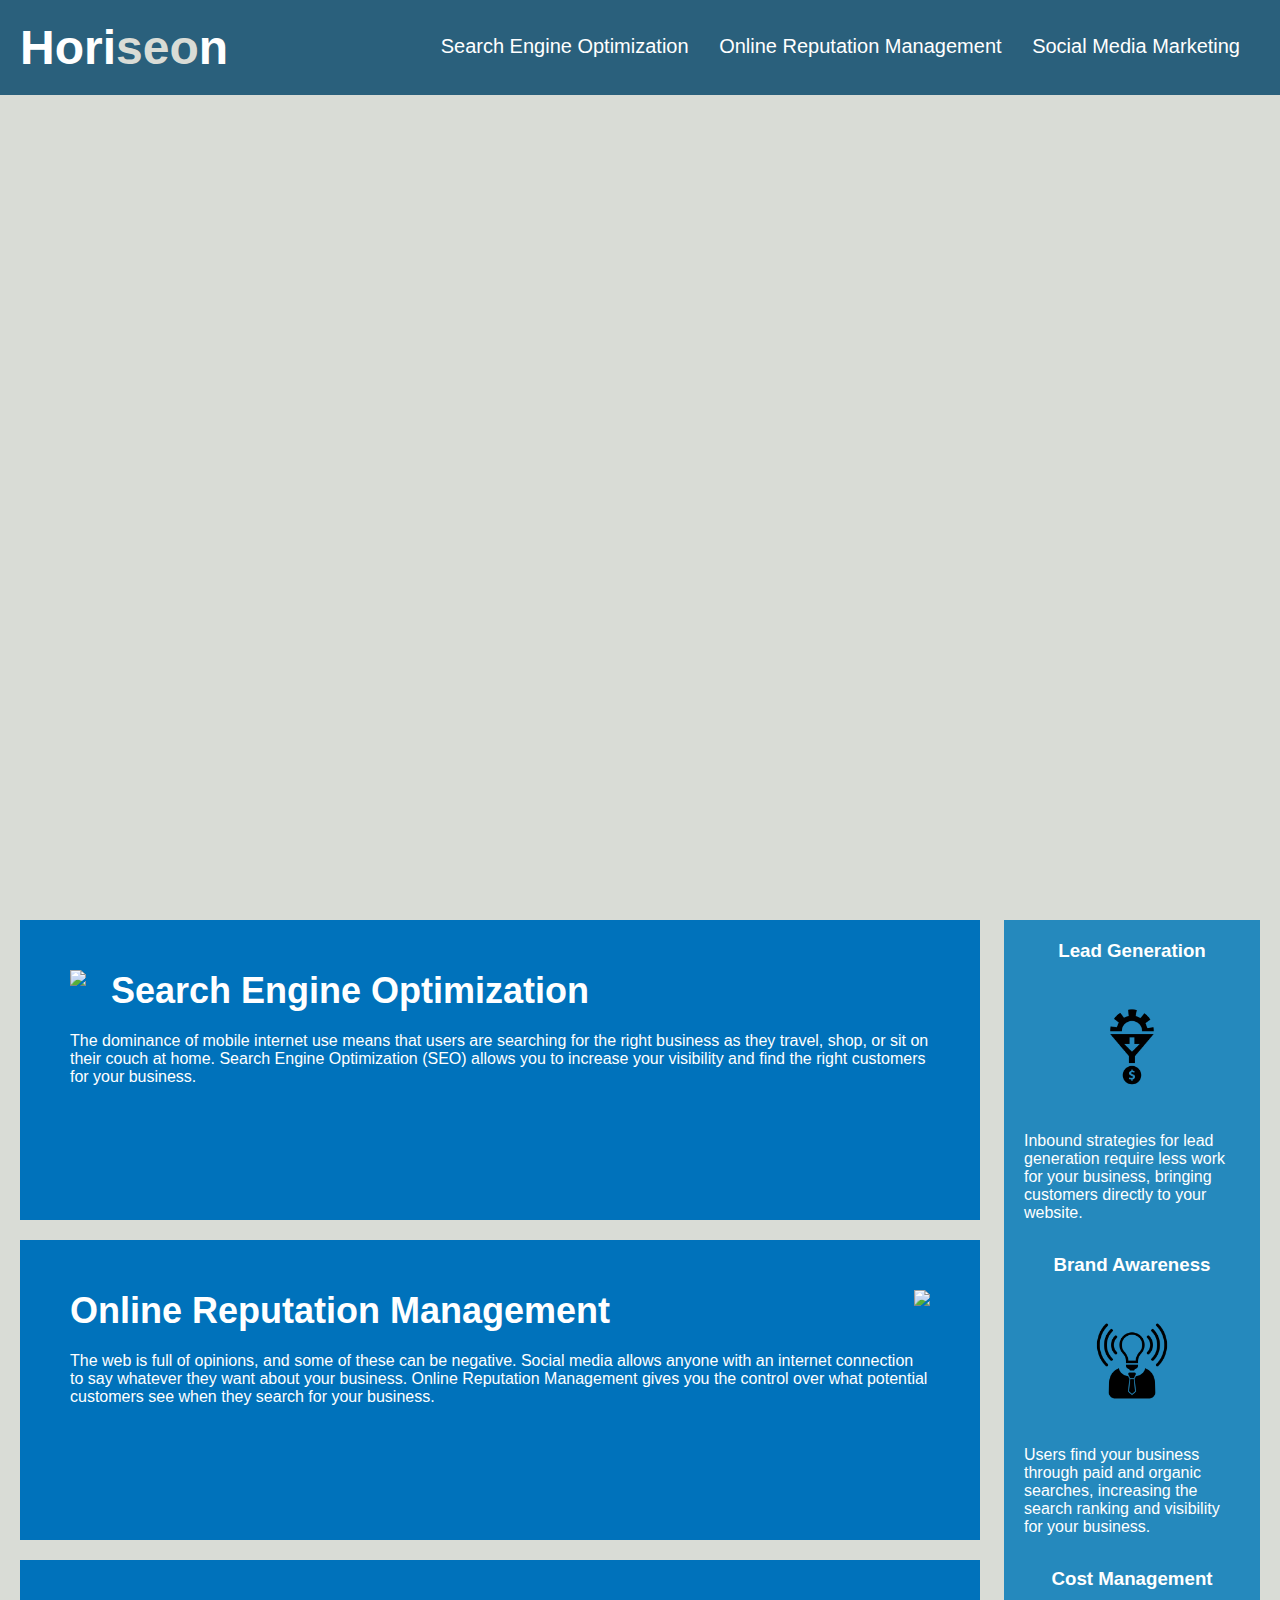
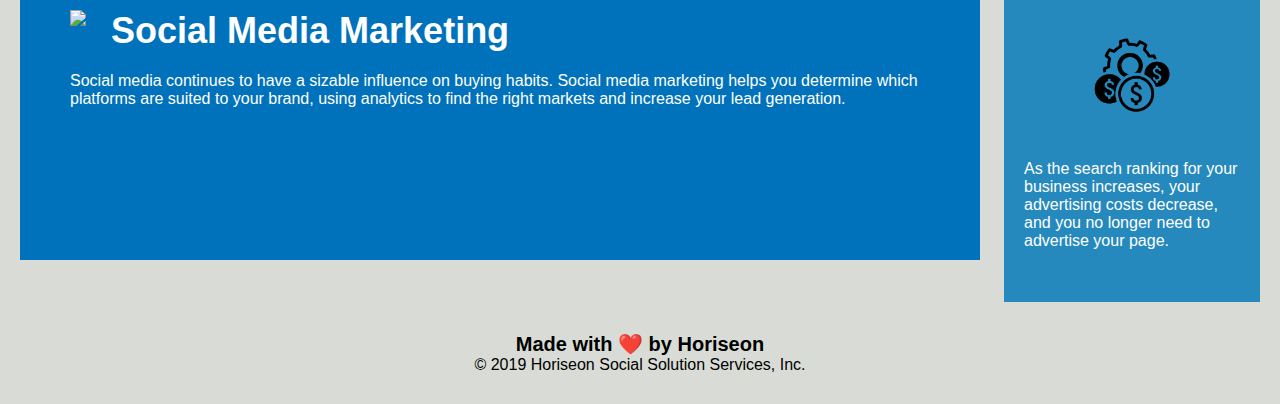
==== Develop/index.html @ be18f240 "first commit of working files" ====
<!DOCTYPE html>
<html lang="en-us">

<head>
    <meta charset="UTF-8" />
    <link rel="stylesheet" href="./assets/css/style.css">
    <title>website</title>
</head>

<body>
    <div class="header">
        <h1>Hori<span class="seo">seo</span>n</h1>
        <div>
            <ul>
                <li>
                    <a href="#search-engine-optimization">Search Engine Optimization</a>
                </li>
                <li>
                    <a href="#online-reputation-management">Online Reputation Management</a>
                </li>
                <li>
                    <a href="#social-media-marketing">Social Media Marketing</a>
                </li>
            </ul>
        </div>
    </div>
    <div class="hero"></div>
    <div class="content">
        <div class="search-engine-optimization">
            <img src="./assets/images/search-engine-optimization.jpg" class="float-left" />
            <h2>Search Engine Optimization</h2>
            <p>
                The dominance of mobile internet use means that users are searching for the right business as they travel, shop, or sit on their couch at home. Search Engine Optimization (SEO) allows you to increase your visibility and find the right customers for your business.
            </p>
        </div>
        <div id="online-reputation-management" class="online-reputation-management">
            <img src="./assets/images/online-reputation-management.jpg" class="float-right" />
            <h2>Online Reputation Management</h2>
            <p>
                The web is full of opinions, and some of these can be negative. Social media allows anyone with an internet connection to say whatever they want about your business. Online Reputation Management gives you the control over what potential customers see when they search for your business.
            </p>
        </div>
        <div id="social-media-marketing" class="social-media-marketing">
            <img src="./assets/images/social-media-marketing.jpg" class="float-left" />
            <h2>Social Media Marketing</h2>
            <p>
                Social media continues to have a sizable influence on buying habits. Social media marketing helps you determine which platforms are suited to your brand, using analytics to find the right markets and increase your lead generation.
            </p>
        </div>
    </div>
    <div class="benefits">
        <div class="benefit-lead">
            <h3>Lead Generation</h3>
            <img src="./assets/images/lead-generation.png" />
            <p>
                Inbound strategies for lead generation require less work for your business, bringing customers directly to your website.
            </p>
        </div>
        <div class="benefit-brand">
            <h3>Brand Awareness</h3>
            <img src="./assets/images/brand-awareness.png" />
            <p>
                Users find your business through paid and organic searches, increasing the search ranking and visibility for your business.
            </p>
        </div>
        <div class="benefit-cost">
            <h3>Cost Management</h3>
            <img src="./assets/images/cost-management.png" />
            <p>
                As the search ranking for your business increases, your advertising costs decrease, and you no longer need to advertise your page.
            </p>
        </div>
    </div>
    <div class="footer">
        <h2>Made with ❤️️ by Horiseon</h2>
        <p>
            &copy; 2019 Horiseon Social Solution Services, Inc.
        </p>
    </div>
</body>

</html>
---- Develop/assets/css/style.css ----
* {
    box-sizing: border-box;
    padding: 0;
    margin: 0;
}

body {
    background-color: #d9dcd6;
}

.header {
    padding: 20px;
    font-family: 'Trebuchet MS', 'Lucida Sans Unicode', 'Lucida Grande', 'Lucida Sans', Arial, sans-serif;
    background-color: #2a607c;
    color: #ffffff;
}

.header h1 {
    display: inline-block;
    font-size: 48px;
}

.header h1 .seo {
    color: #d9dcd6;
}

.header div {
    padding-top: 15px;
    margin-right: 20px;
    float: right;
    font-family: 'Gill Sans', 'Gill Sans MT', Calibri, 'Trebuchet MS', sans-serif;
    font-size: 20px;
}

.header div ul {
    list-style-type: none;
}

.header div ul li {
    display: inline-block;
    margin-left: 25px;
}

a {
    color: #ffffff;
    text-decoration: none;
}

p {
    font-size: 16px;
}

.hero {
    height: 800px;
    width: 100%;
    margin-bottom: 25px;
    background-image: url("../images/digital-marketing-meeting.jpg");
    background-size: cover;
    background-position: center;
}

.float-left {
    float: left;
    margin-right: 25px;
}

.float-right {
    float: right;
    margin-left: 25px;
}

.content {
    width: 75%;
    display: inline-block;
    margin-left: 20px;
}

.benefits {
    margin-right: 20px;
    padding: 20px;
    clear: both;
    float: right;
    width: 20%;
    height: 100%;
    font-family: 'Gill Sans', 'Gill Sans MT', Calibri, 'Trebuchet MS', sans-serif;
    background-color: #2589bd;
}

.benefit-lead {
    margin-bottom: 32px;
    color: #ffffff;
}

.benefit-brand {
    margin-bottom: 32px;
    color: #ffffff;
}

.benefit-cost {
    margin-bottom: 32px;
    color: #ffffff;
}

.benefit-lead h3 {
    margin-bottom: 10px;
    text-align: center;
}

.benefit-brand h3 {
    margin-bottom: 10px;
    text-align: center;
}

.benefit-cost h3 {
    margin-bottom: 10px;
    text-align: center;
}

.benefit-lead img {
    display: block;
    margin: 10px auto;
    max-width: 150px;
}

.benefit-brand img {
    display: block;
    margin: 10px auto;
    max-width: 150px;
}

.benefit-cost img {
    display: block;
    margin: 10px auto;
    max-width: 150px;
}

.search-engine-optimization {
    margin-bottom: 20px;
    padding: 50px;
    height: 300px;
    font-family: 'Gill Sans', 'Gill Sans MT', Calibri, 'Trebuchet MS', sans-serif;
    background-color: #0072bb;
    color: #ffffff;
}

.online-reputation-management {
    margin-bottom: 20px;
    padding: 50px;
    height: 300px;
    font-family: 'Gill Sans', 'Gill Sans MT', Calibri, 'Trebuchet MS', sans-serif;
    background-color: #0072bb;
    color: #ffffff;
}

.social-media-marketing {
    margin-bottom: 20px;
    padding: 50px;
    height: 300px;
    font-family: 'Gill Sans', 'Gill Sans MT', Calibri, 'Trebuchet MS', sans-serif;
    background-color: #0072bb;
    color: #ffffff;
}

.search-engine-optimization img {
    max-height: 200px;
}

.online-reputation-management img {
    max-height: 200px;
}

.social-media-marketing img {
    max-height: 200px;
}

.search-engine-optimization h2 {
    margin-bottom: 20px;
    font-size: 36px;
}

.online-reputation-management h2 {
    margin-bottom: 20px;
    font-size: 36px;
}

.social-media-marketing h2 {
    margin-bottom: 20px;
    font-size: 36px;
}

.footer {
    padding: 30px;
    clear: both;
    font-family: 'Trebuchet MS', 'Lucida Sans Unicode', 'Lucida Grande', 'Lucida Sans', Arial, sans-serif;
    text-align: center;
}

.footer h2 {
    font-size: 20px;
}
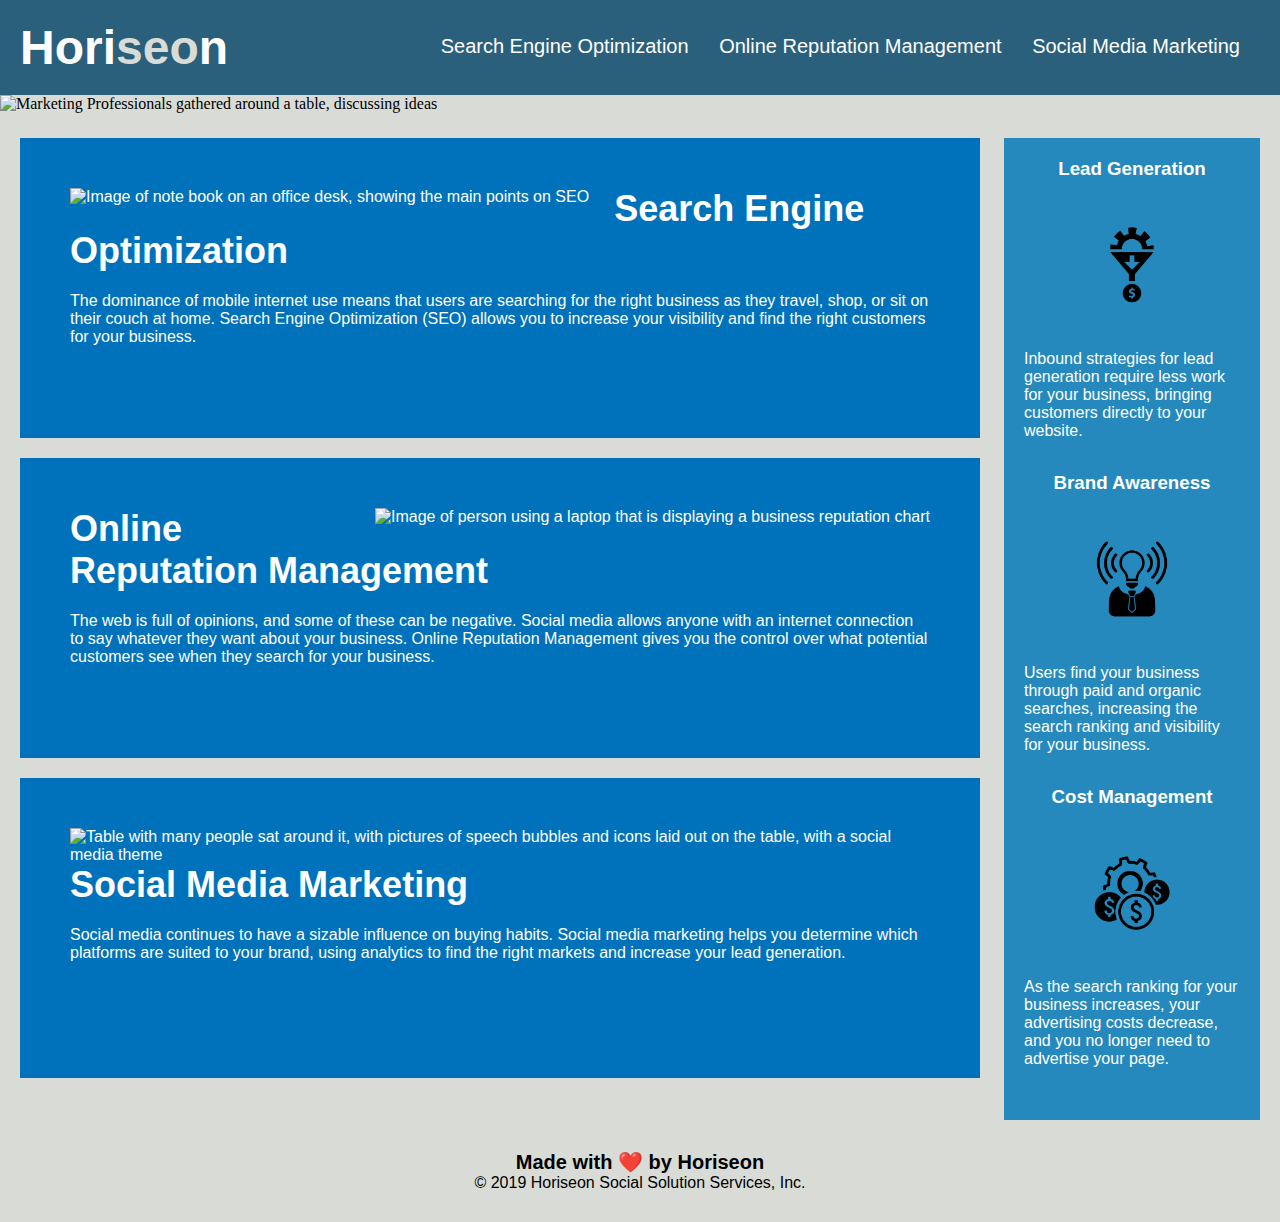
==== commit 64c7edc9: "main code changes to html & css" ====
--- a/Develop/index.html
+++ b/Develop/index.html
@@ -1,82 +1,170 @@
 <!DOCTYPE html>
 <html lang="en-us">
 
-<head>
-    <meta charset="UTF-8" />
-    <link rel="stylesheet" href="./assets/css/style.css">
-    <title>website</title>
-</head>
+    <head>
+        <title>Horiseon | Marketing Agency</title> 
+        <!-- <title> element moved to the top of the parent <head> element -->
+        <meta charset="UTF-8" />
+        <link rel="stylesheet" href="./assets/css/style.css"> 
+    </head>
 
-<body>
-    <div class="header">
-        <h1>Hori<span class="seo">seo</span>n</h1>
-        <div>
-            <ul>
-                <li>
-                    <a href="#search-engine-optimization">Search Engine Optimization</a>
-                </li>
-                <li>
-                    <a href="#online-reputation-management">Online Reputation Management</a>
-                </li>
-                <li>
-                    <a href="#social-media-marketing">Social Media Marketing</a>
-                </li>
-            </ul>
-        </div>
-    </div>
-    <div class="hero"></div>
-    <div class="content">
-        <div class="search-engine-optimization">
-            <img src="./assets/images/search-engine-optimization.jpg" class="float-left" />
-            <h2>Search Engine Optimization</h2>
-            <p>
-                The dominance of mobile internet use means that users are searching for the right business as they travel, shop, or sit on their couch at home. Search Engine Optimization (SEO) allows you to increase your visibility and find the right customers for your business.
-            </p>
-        </div>
-        <div id="online-reputation-management" class="online-reputation-management">
-            <img src="./assets/images/online-reputation-management.jpg" class="float-right" />
-            <h2>Online Reputation Management</h2>
-            <p>
-                The web is full of opinions, and some of these can be negative. Social media allows anyone with an internet connection to say whatever they want about your business. Online Reputation Management gives you the control over what potential customers see when they search for your business.
-            </p>
-        </div>
-        <div id="social-media-marketing" class="social-media-marketing">
-            <img src="./assets/images/social-media-marketing.jpg" class="float-left" />
-            <h2>Social Media Marketing</h2>
-            <p>
-                Social media continues to have a sizable influence on buying habits. Social media marketing helps you determine which platforms are suited to your brand, using analytics to find the right markets and increase your lead generation.
-            </p>
-        </div>
-    </div>
-    <div class="benefits">
-        <div class="benefit-lead">
-            <h3>Lead Generation</h3>
-            <img src="./assets/images/lead-generation.png" />
-            <p>
-                Inbound strategies for lead generation require less work for your business, bringing customers directly to your website.
-            </p>
-        </div>
-        <div class="benefit-brand">
-            <h3>Brand Awareness</h3>
-            <img src="./assets/images/brand-awareness.png" />
-            <p>
-                Users find your business through paid and organic searches, increasing the search ranking and visibility for your business.
-            </p>
-        </div>
-        <div class="benefit-cost">
-            <h3>Cost Management</h3>
-            <img src="./assets/images/cost-management.png" />
-            <p>
-                As the search ranking for your business increases, your advertising costs decrease, and you no longer need to advertise your page.
-            </p>
-        </div>
-    </div>
-    <div class="footer">
-        <h2>Made with ❤️️ by Horiseon</h2>
-        <p>
-            &copy; 2019 Horiseon Social Solution Services, Inc.
-        </p>
-    </div>
-</body>
+    <body>
+        <!-- new code below - MAY ALSO NEED A MEDIA QUERY, to have the menu items move into a three bar drop down? -->
+        <header>
+            <h1>Hori<span style="color:#d9dcd6;">seo</span>n</h1>
+            <nav>
+                <ul>
+                    <li><a href="#search-engine-optimization">Search Engine Optimization</a></li>
+                    <li><a href="#online-reputation-management">Online Reputation Management</a></li>
+                    <li><a href="#social-media-marketing">Social Media Marketing</a></li>
+                </ul>
+            </nav>
+        </header>
+
+    <!-- below code is now obsolete as it has been replaced with semantic <header> element -->
+    <!-- <div class="header">
+            <h1>Hori<span class="seo">seo</span>n</h1>
+            <div>
+                <ul>
+                    <li>
+                        <a href="#search-engine-optimization">Search Engine Optimization</a>
+                    </li>
+                    <li>
+                        <a href="#online-reputation-management">Online Reputation Management</a>
+                    </li>
+                    <li>
+                        <a href="#social-media-marketing">Social Media Marketing</a>
+                    </li>
+                </ul>
+            </div>
+        </div> -->
+        <main>
+            <img id="hero" src="./assets/images/digital-marketing-meeting.jpg" alt="Marketing Professionals gathered around a table, discussing ideas">
+
+            <!-- below replaced with the <img> element above and corresponding CSS style updated in style.css file and alt attribute included
+            - MAY ALSO NEED A MEDIA QUERY -->
+
+            <!-- <div class="hero"></div>  -->
+
+
+            <!-- this chould be changed to <section>'s for the three left hand boxes - each box should use the 
+                <section> element with an class selector that will give the style settings for the 3 lhs boxes
+                    may alos need flex box and media queries to fit for all screen sizes -->
+
+            <section class="content">
+                <div id="search-engine-optimization" class="search-engine-optimization">
+                    <img src="./assets/images/search-engine-optimization.jpg" alt="Image of note book on an office desk, showing the main points on SEO" class="float-left" />
+                    <h2>Search Engine Optimization</h2>
+                    <p>
+                        The dominance of mobile internet use means that users are searching for the right business as they travel, shop, or sit on their couch at home. Search Engine Optimization (SEO) allows you to increase your visibility and find the right customers for your business.
+                    </p>
+                </div>
+                <div id="online-reputation-management" class="online-reputation-management">
+                    <img src="./assets/images/online-reputation-management.jpg" alt="Image of person using a laptop that is displaying a business reputation chart" class="float-right" />
+                    <h2>Online Reputation Management</h2>
+                    <p>
+                        The web is full of opinions, and some of these can be negative. Social media allows anyone with an internet connection to say whatever they want about your business. Online Reputation Management gives you the control over what potential customers see when they search for your business.
+                    </p>
+                </div>
+                <div id="social-media-marketing" class="social-media-marketing">
+                    <img src="./assets/images/social-media-marketing.jpg" alt="Table with many people sat around it, with pictures of speech bubbles and icons laid out on the table, with a social media theme" class="float-left" />
+                    <h2>Social Media Marketing</h2>
+                    <p>
+                        Social media continues to have a sizable influence on buying habits. Social media marketing helps you determine which platforms are suited to your brand, using analytics to find the right markets and increase your lead generation.
+                    </p>
+                </div>
+            </section>
+
+            <!-- <div class="content">
+                <div class="search-engine-optimization">
+                    <img src="./assets/images/search-engine-optimization.jpg" class="float-left" />
+                    <h2>Search Engine Optimization</h2>
+                    <p>
+                        The dominance of mobile internet use means that users are searching for the right business as they travel, shop, or sit on their couch at home. Search Engine Optimization (SEO) allows you to increase your visibility and find the right customers for your business.
+                    </p>
+                </div>
+                <div id="online-reputation-management" class="online-reputation-management">
+                    <img src="./assets/images/online-reputation-management.jpg" class="float-right" />
+                    <h2>Online Reputation Management</h2>
+                    <p>
+                        The web is full of opinions, and some of these can be negative. Social media allows anyone with an internet connection to say whatever they want about your business. Online Reputation Management gives you the control over what potential customers see when they search for your business.
+                    </p>
+                </div>
+                <div id="social-media-marketing" class="social-media-marketing">
+                    <img src="./assets/images/social-media-marketing.jpg" class="float-left" />
+                    <h2>Social Media Marketing</h2>
+                    <p>
+                        Social media continues to have a sizable influence on buying habits. Social media marketing helps you determine which platforms are suited to your brand, using analytics to find the right markets and increase your lead generation.
+                    </p>
+                </div>
+            </div> -->
+
+            <aside class="benefits">
+                <div>
+                    <h3>Lead Generation</h3>
+                    <img src="./assets/images/lead-generation.png" alt="Small icon depicting money being made" />
+                    <p>
+                        Inbound strategies for lead generation require less work for your business, bringing customers directly to your website.
+                    </p>
+                </div>
+                <div>
+                    <h3>Brand Awareness</h3>
+                    <img src="./assets/images/brand-awareness.png" alt="Small icon, light bulb replacing head on a person" />
+                    <p>
+                        Users find your business through paid and organic searches, increasing the search ranking and visibility for your business.
+                    </p>
+                </div>
+                <div>
+                    <h3>Cost Management</h3>
+                    <img src="./assets/images/cost-management.png" alt="Small icon depicting cogs and coins" />
+                    <p>
+                        As the search ranking for your business increases, your advertising costs decrease, and you no longer need to advertise your page.
+                    </p>
+                </div>
+            </aside>
+        </main>
+
+        <!-- Below code now obsolete - replaced with the <aside> element above> -->
+
+        <!--        <div class="benefits">
+                    <div class="benefit-lead">
+                        <h3>Lead Generation</h3>
+                        <img src="./assets/images/lead-generation.png" />
+                        <p>
+                            Inbound strategies for lead generation require less work for your business, bringing customers directly to your website.
+                        </p>
+                    </div>
+                    <div class="benefit-brand">
+                        <h3>Brand Awareness</h3>
+                        <img src="./assets/images/brand-awareness.png" />
+                        <p>
+                            Users find your business through paid and organic searches, increasing the search ranking and visibility for your business.
+                        </p>
+                    </div>
+                    <div class="benefit-cost">
+                        <h3>Cost Management</h3>
+                        <img src="./assets/images/cost-management.png" />
+                        <p>
+                            As the search ranking for your business increases, your advertising costs decrease, and you no longer need to advertise your page.
+                        </p>
+                    </div>
+                </div> -->
+                
+        <footer>
+            <h2>Made with ❤️️ by Horiseon</h2>
+                <p>
+                    &copy; 2019 Horiseon Social Solution Services, Inc.
+                </p>
+        </footer>
+
+    <!-- below is now obsolete to the <footer> element above -->
+            <!-- <div class="footer">
+                <h2>Made with ❤️️ by Horiseon</h2>
+                <p>
+                    &copy; 2019 Horiseon Social Solution Services, Inc.
+                </p>
+            </div> -->
+        
+    </body>
 
 </html>
--- a/Develop/assets/css/style.css
+++ b/Develop/assets/css/style.css
@@ -4,27 +4,33 @@
     margin: 0;
 }
 
+html{scroll-behavior: smooth;}
+
 body {
     background-color: #d9dcd6;
 }
 
-.header {
+/* the .header class selector has been changed to an element selector */
+header { 
     padding: 20px;
     font-family: 'Trebuchet MS', 'Lucida Sans Unicode', 'Lucida Grande', 'Lucida Sans', Arial, sans-serif;
     background-color: #2a607c;
     color: #ffffff;
 }
 
-.header h1 {
+header h1 {
     display: inline-block;
     font-size: 48px;
 }
 
-.header h1 .seo {
+/* below no longer required as the color rule is set within the <span> element in the HTML */
+
+/* .header h1 .seo {
     color: #d9dcd6;
-}
-
-.header div {
+} */ 
+
+
+header nav{
     padding-top: 15px;
     margin-right: 20px;
     float: right;
@@ -32,6 +38,22 @@
     font-size: 20px;
 }
 
+header ul li {
+    display: inline-block;
+    margin-left: 25px;
+}
+
+/* the below is now obsolete and have been replaced with the above element selectors
+"header nav" "header ul li" */
+
+/* .header div {
+    padding-top: 15px;
+    margin-right: 20px;
+    float: right;
+    font-family: 'Gill Sans', 'Gill Sans MT', Calibri, 'Trebuchet MS', sans-serif;
+    font-size: 20px;
+}
+
 .header div ul {
     list-style-type: none;
 }
@@ -39,7 +61,7 @@
 .header div ul li {
     display: inline-block;
     margin-left: 25px;
-}
+} */
 
 a {
     color: #ffffff;
@@ -50,13 +72,23 @@
     font-size: 16px;
 }
 
-.hero {
-    height: 800px;
+/* below changed to an ID selector and obsolete code removed */
+#hero {
+    height: 100%;
     width: 100%;
     margin-bottom: 25px;
-    background-image: url("../images/digital-marketing-meeting.jpg");
+    position: relative;
+    
+    /* background-image: url("../images/digital-marketing-meeting.jpg");
     background-size: cover;
-    background-position: center;
+    background-position: center; */
+}
+
+
+.content {
+    width: 75%;
+    display: inline-block;
+    margin-left: 20px;
 }
 
 .float-left {
@@ -69,11 +101,86 @@
     margin-left: 25px;
 }
 
-.content {
-    width: 75%;
-    display: inline-block;
-    margin-left: 20px;
-}
+/* re-organised the CSS style rules to be inline with the struture of the HTML code  */
+
+.content div{
+    margin-bottom: 20px;
+    padding: 50px;
+    height: 300px;
+    font-family: 'Gill Sans', 'Gill Sans MT', Calibri, 'Trebuchet MS', sans-serif;
+    background-color: #0072bb;
+    color: #ffffff;
+}
+
+/* below is now obsolete as all three have been combined into the class selector above 
+can also remove the need for extra class selectors*/
+
+/* .search-engine-optimization {
+    margin-bottom: 20px;
+    padding: 50px;
+    height: 300px;
+    font-family: 'Gill Sans', 'Gill Sans MT', Calibri, 'Trebuchet MS', sans-serif;
+    background-color: #0072bb;
+    color: #ffffff;
+}
+
+.online-reputation-management {
+    margin-bottom: 20px;
+    padding: 50px;
+    height: 300px;
+    font-family: 'Gill Sans', 'Gill Sans MT', Calibri, 'Trebuchet MS', sans-serif;
+    background-color: #0072bb;
+    color: #ffffff;
+}
+
+.social-media-marketing {
+    margin-bottom: 20px;
+    padding: 50px;
+    height: 300px;
+    font-family: 'Gill Sans', 'Gill Sans MT', Calibri, 'Trebuchet MS', sans-serif;
+    background-color: #0072bb;
+    color: #ffffff; 
+}*/
+
+.content img{
+    max-height: 200px;
+}
+
+/* below is now obsolete as all three have been combined into the class selector above */
+
+/* .search-engine-optimization img {
+    max-height: 200px;
+}
+
+.online-reputation-management img {
+    max-height: 200px;
+}
+
+.social-media-marketing img {
+    max-height: 200px;
+} */
+
+.content h2{
+    margin-bottom: 20px;
+    font-size: 36px;
+}
+
+/* below is now obsolete as all three have been combined into the class selector above */
+
+/* .search-engine-optimization h2 {
+    margin-bottom: 20px;
+    font-size: 36px;
+}
+
+.online-reputation-management h2 {
+    margin-bottom: 20px;
+    font-size: 36px;
+}
+
+.social-media-marketing h2 {
+    margin-bottom: 20px;
+    font-size: 36px;
+} */
 
 .benefits {
     margin-right: 20px;
@@ -86,7 +193,15 @@
     background-color: #2589bd;
 }
 
-.benefit-lead {
+.benefits div{
+    margin-bottom: 32px;
+    color: #ffffff;
+}
+
+/* below is now obsolete as all three have been combined into the class selector above 
+can also remove the need for extra class selectors*/
+
+/* .benefit-lead {
     margin-bottom: 32px;
     color: #ffffff;
 }
@@ -99,9 +214,16 @@
 .benefit-cost {
     margin-bottom: 32px;
     color: #ffffff;
-}
-
-.benefit-lead h3 {
+} */
+
+.benefits h3 {
+    margin-bottom: 10px;
+    text-align: center; 
+}
+
+/* below is now obsolete as all three have been combined into the class selector above */
+
+/* .benefit-lead h3 {
     margin-bottom: 10px;
     text-align: center;
 }
@@ -114,9 +236,17 @@
 .benefit-cost h3 {
     margin-bottom: 10px;
     text-align: center;
-}
-
-.benefit-lead img {
+} */
+
+.benefits img{
+    display: block;
+    margin: 10px auto;
+    max-width: 150px;
+}
+
+/* below is now obsolete as all three have been combined into the class selector above */
+
+/* .benefit-lead img {
     display: block;
     margin: 10px auto;
     max-width: 150px;
@@ -132,69 +262,27 @@
     display: block;
     margin: 10px auto;
     max-width: 150px;
-}
-
-.search-engine-optimization {
-    margin-bottom: 20px;
-    padding: 50px;
-    height: 300px;
-    font-family: 'Gill Sans', 'Gill Sans MT', Calibri, 'Trebuchet MS', sans-serif;
-    background-color: #0072bb;
-    color: #ffffff;
-}
-
-.online-reputation-management {
-    margin-bottom: 20px;
-    padding: 50px;
-    height: 300px;
-    font-family: 'Gill Sans', 'Gill Sans MT', Calibri, 'Trebuchet MS', sans-serif;
-    background-color: #0072bb;
-    color: #ffffff;
-}
-
-.social-media-marketing {
-    margin-bottom: 20px;
-    padding: 50px;
-    height: 300px;
-    font-family: 'Gill Sans', 'Gill Sans MT', Calibri, 'Trebuchet MS', sans-serif;
-    background-color: #0072bb;
-    color: #ffffff;
-}
-
-.search-engine-optimization img {
-    max-height: 200px;
-}
-
-.online-reputation-management img {
-    max-height: 200px;
-}
-
-.social-media-marketing img {
-    max-height: 200px;
-}
-
-.search-engine-optimization h2 {
-    margin-bottom: 20px;
-    font-size: 36px;
-}
-
-.online-reputation-management h2 {
-    margin-bottom: 20px;
-    font-size: 36px;
-}
-
-.social-media-marketing h2 {
-    margin-bottom: 20px;
-    font-size: 36px;
-}
-
-.footer {
+} */
+
+/* CHanged the below from a class selector to an element selector to reflect the changes in the html */
+footer {
     padding: 30px;
     clear: both;
     font-family: 'Trebuchet MS', 'Lucida Sans Unicode', 'Lucida Grande', 'Lucida Sans', Arial, sans-serif;
     text-align: center;
-}
-
-.footer h2 {
-    font-size: 20px;
-}
+    font-size: 20px;
+}
+
+footer h2 {
+    font-size: 20px;
+}
+
+
+/* additional media queries */
+
+@media screen and (max-width: 768px) {
+    nav,
+    ul {
+      flex-direction: column;
+    }
+}